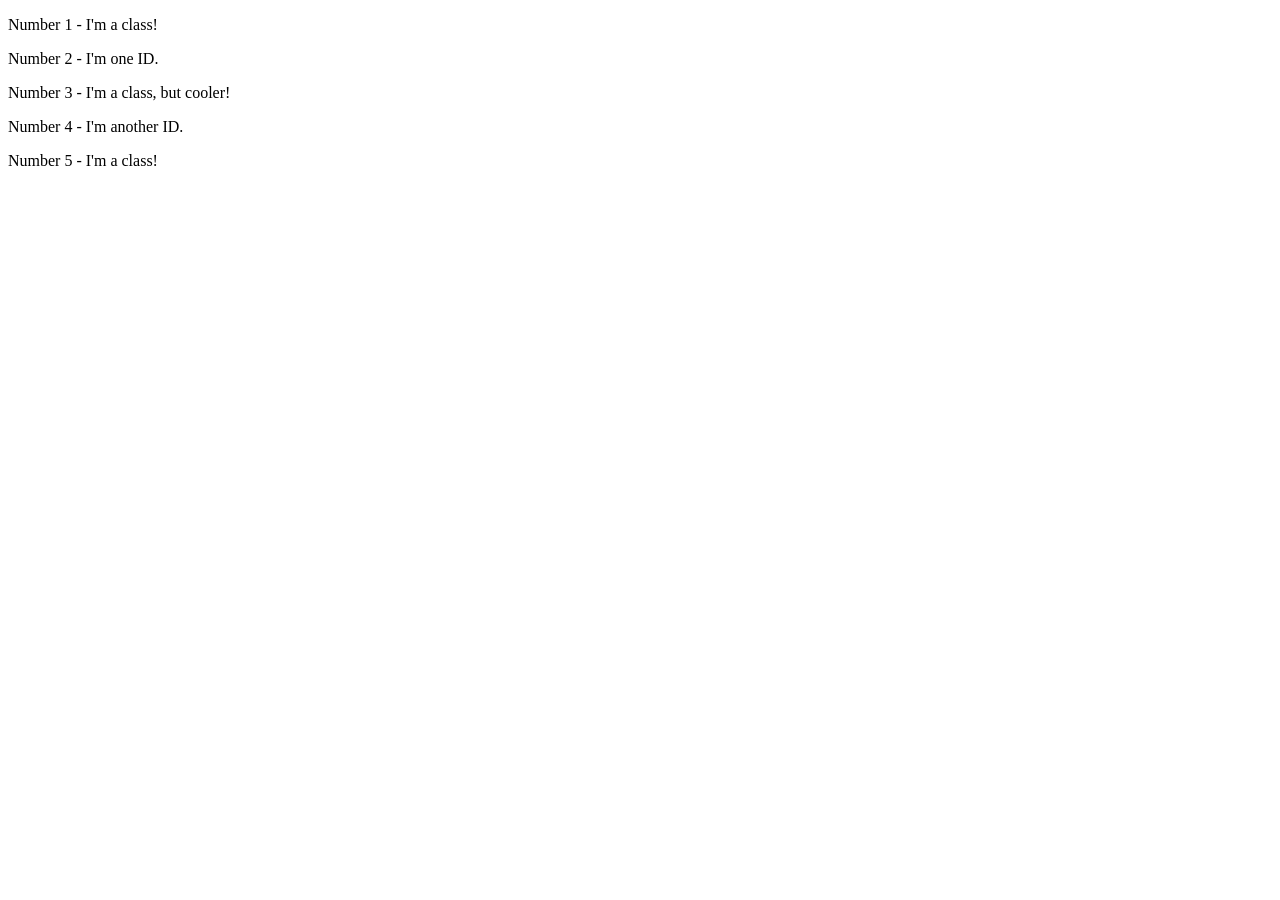
==== foundations/intro-to-css/02-class-id-selectors/index.html @ 20ebd629 "Styling the odd numbers" ====
<!DOCTYPE html>
<html lang="en">
  <head>
    <meta charset="UTF-8">
    <meta http-equiv="X-UA-Compatible" content="IE=edge">
    <meta name="viewport" content="width=device-width, initial-scale=1.0">
    <title>Class and ID Selectors</title>
    <link rel="stylesheet" href="style.css">
  </head>
  <body>
    <p class="odd">Number 1 - I'm a class!</p>
    <div>Number 2 - I'm one ID.</div>
    <p class="odd">Number 3 - I'm a class, but cooler!</p>
    <div>Number 4 - I'm another ID.</div>
    <p class="odd">Number 5 - I'm a class!</p>
  </body>
</html>
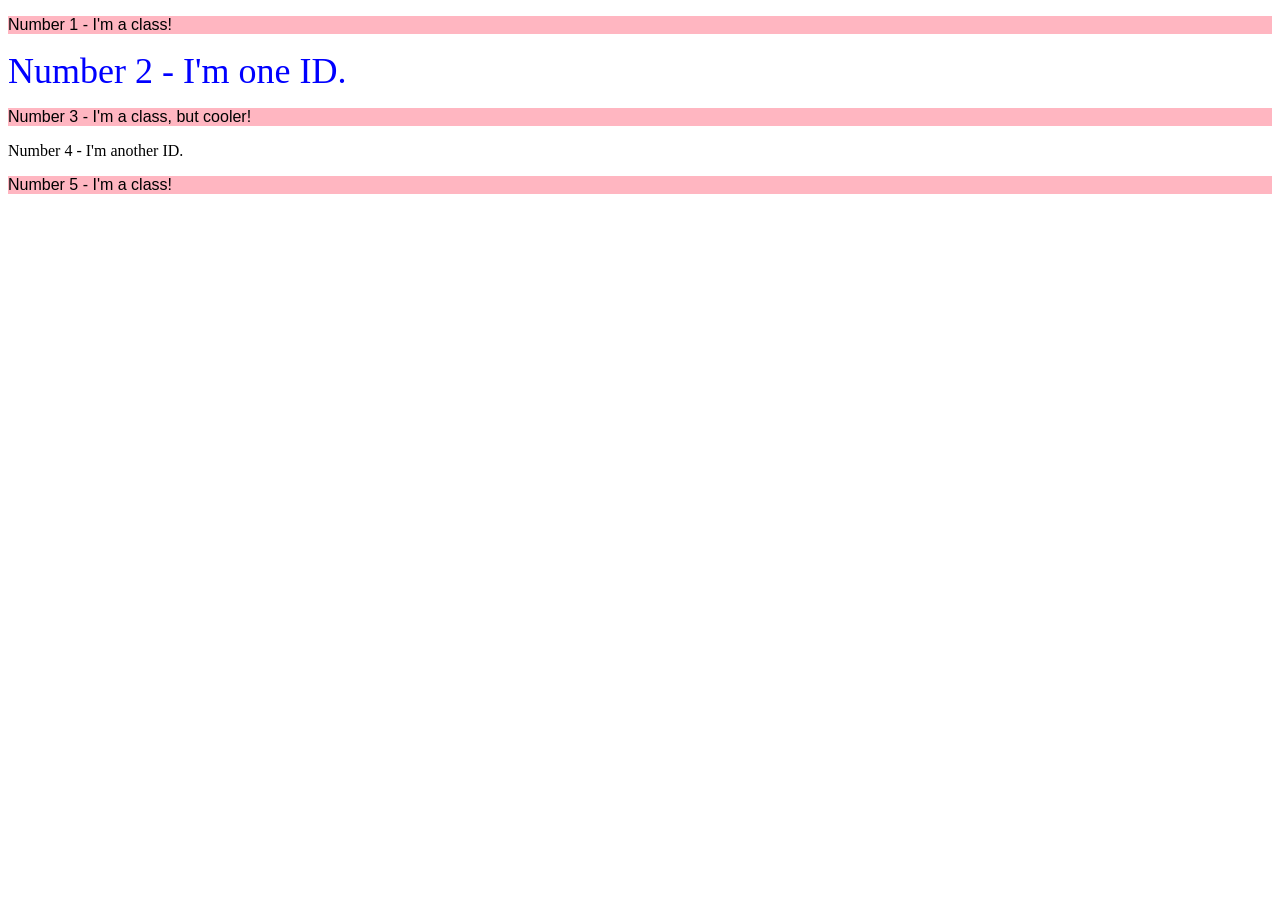
==== commit 1bd0ea80: "Style the second element" ====
--- a/foundations/intro-to-css/02-class-id-selectors/index.html
+++ b/foundations/intro-to-css/02-class-id-selectors/index.html
@@ -9,7 +9,7 @@
   </head>
   <body>
     <p class="odd">Number 1 - I'm a class!</p>
-    <div>Number 2 - I'm one ID.</div>
+    <div id="two">Number 2 - I'm one ID.</div>
     <p class="odd">Number 3 - I'm a class, but cooler!</p>
     <div>Number 4 - I'm another ID.</div>
     <p class="odd">Number 5 - I'm a class!</p>
--- a/foundations/intro-to-css/02-class-id-selectors/style.css
+++ b/foundations/intro-to-css/02-class-id-selectors/style.css
@@ -0,0 +1,10 @@
+/* Add CSS Styling */
+.odd {
+    background-color: lightpink;
+    font-family: Verdana, Geneva, Tahoma, sans-serif;
+}
+
+#two {
+    color: blue;
+    font-size: 36px;
+}
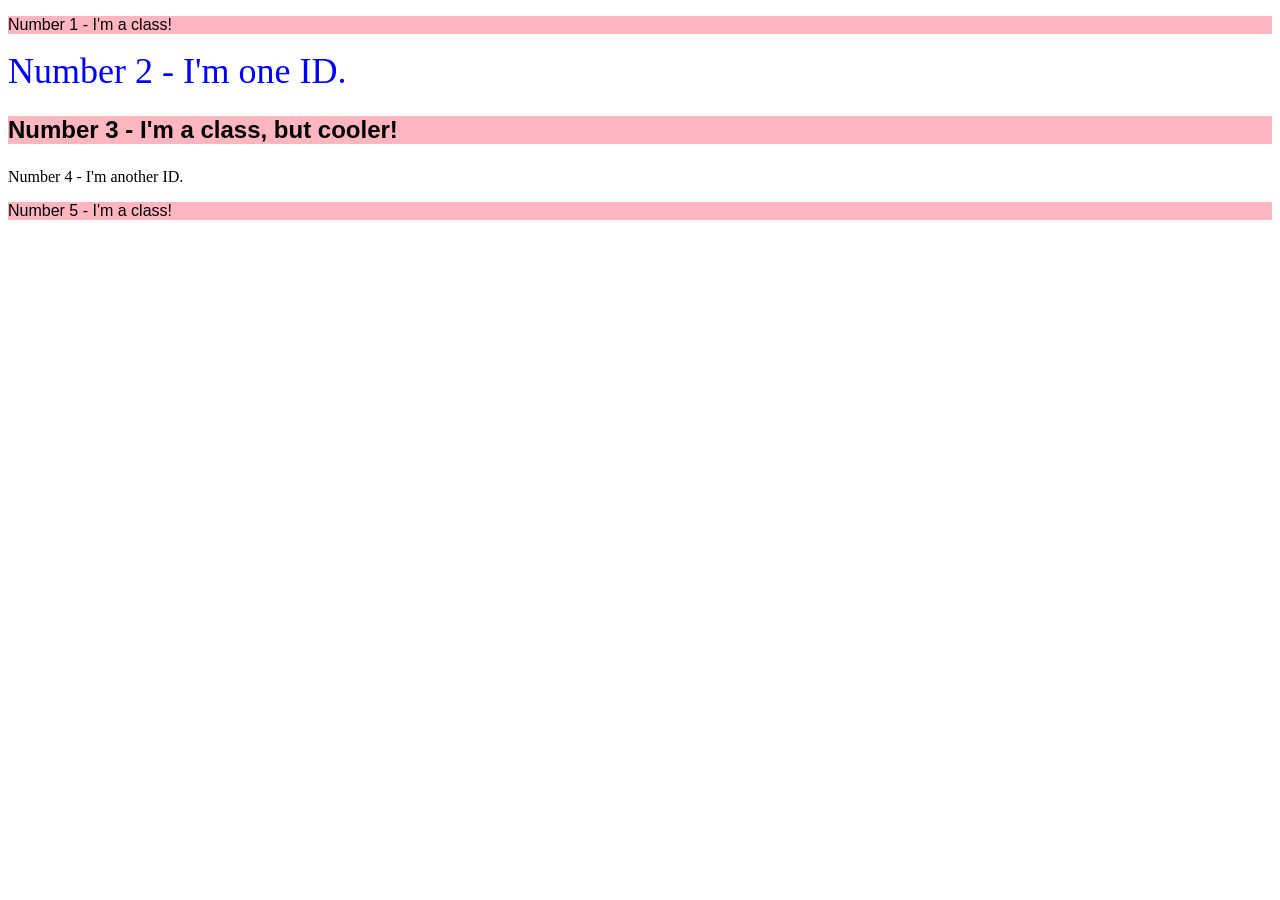
==== commit 4570567b: "Style the third element" ====
--- a/foundations/intro-to-css/02-class-id-selectors/index.html
+++ b/foundations/intro-to-css/02-class-id-selectors/index.html
@@ -10,7 +10,7 @@
   <body>
     <p class="odd">Number 1 - I'm a class!</p>
     <div id="two">Number 2 - I'm one ID.</div>
-    <p class="odd">Number 3 - I'm a class, but cooler!</p>
+    <p class="odd cooler">Number 3 - I'm a class, but cooler!</p>
     <div>Number 4 - I'm another ID.</div>
     <p class="odd">Number 5 - I'm a class!</p>
   </body>
--- a/foundations/intro-to-css/02-class-id-selectors/style.css
+++ b/foundations/intro-to-css/02-class-id-selectors/style.css
@@ -7,4 +7,9 @@
 #two {
     color: blue;
     font-size: 36px;
+}
+
+.cooler {
+    font-weight: bold;
+    font-size: 24px;
 }
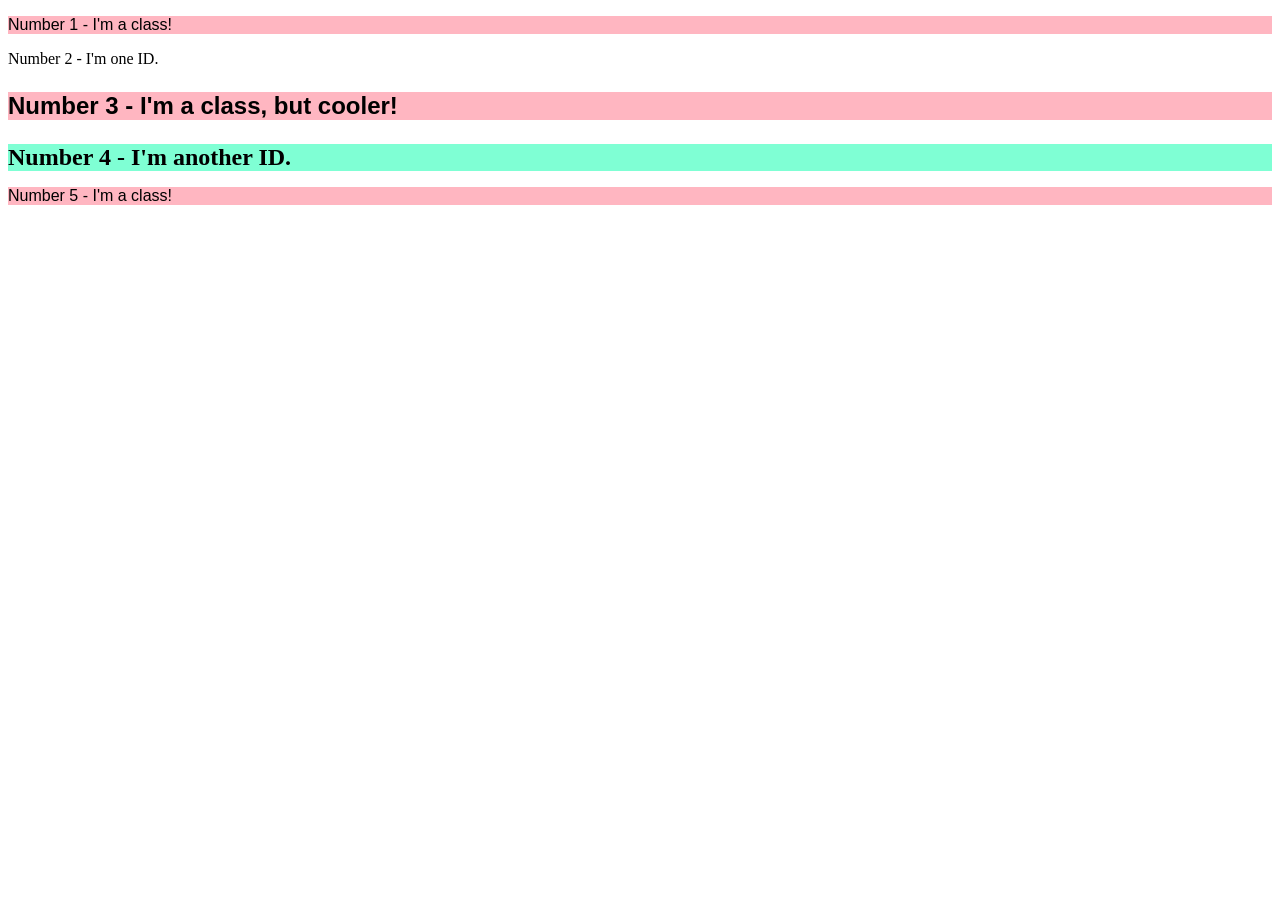
==== commit 3423ab31: "Style the  fourth element" ====
--- a/foundations/intro-to-css/02-class-id-selectors/index.html
+++ b/foundations/intro-to-css/02-class-id-selectors/index.html
@@ -9,9 +9,9 @@
   </head>
   <body>
     <p class="odd">Number 1 - I'm a class!</p>
-    <div id="two">Number 2 - I'm one ID.</div>
+    <div id="even">Number 2 - I'm one ID.</div>
     <p class="odd cooler">Number 3 - I'm a class, but cooler!</p>
-    <div>Number 4 - I'm another ID.</div>
-    <p class="odd">Number 5 - I'm a class!</p>
+    <div id="third">Number 4 - I'm another ID.</div>
+    <p class="even odd">Number 5 - I'm a class!</p>
   </body>
 </html>
--- a/foundations/intro-to-css/02-class-id-selectors/style.css
+++ b/foundations/intro-to-css/02-class-id-selectors/style.css
@@ -12,4 +12,10 @@
 .cooler {
     font-weight: bold;
     font-size: 24px;
+}
+
+#third {
+    background-color: aquamarine;
+    font-size: 24px;
+    font-weight: bold;
 }
